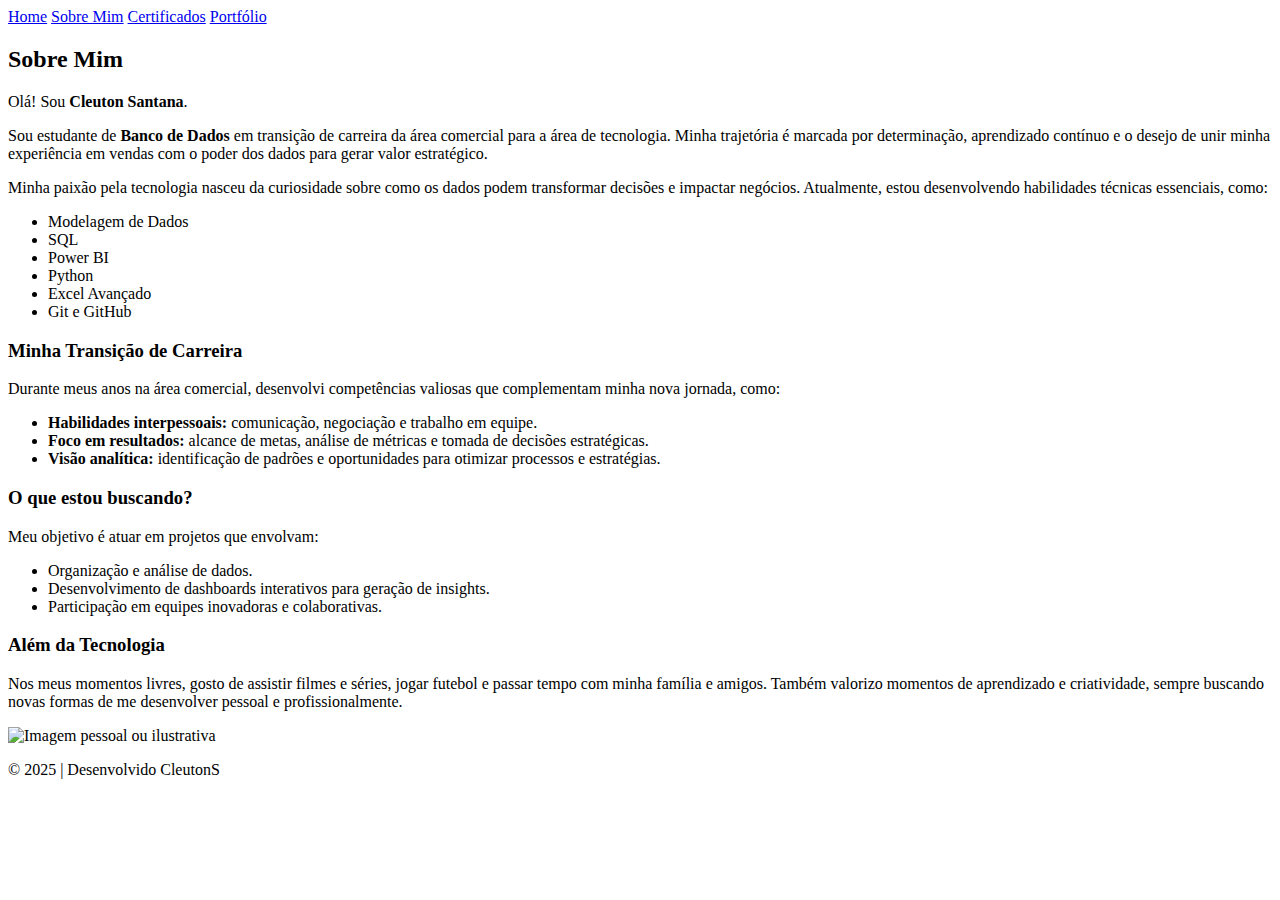
==== about.html @ 2e3b73cf "inclusão do portfolio" ====
<!DOCTYPE html>
<html lang="pt-br">
<head>
    <meta charset="UTF-8">
    <meta name="viewport" content="width=device-width, initial-scale=1.0">
    <title>Sobre Mim</title>
    <link rel="stylesheet" href="./style/style.css">
</head>
<body>
    <header class="cabecalho">
        <nav class="cabecalho__menu">
            <a href="index.html" class="cabecalho__menu__link">Home</a>
            <a href="about.html" class="cabecalho__menu__link">Sobre Mim</a>
            <a href="certificados.html" class="cabecalho__menu__link">Certificados</a>
            <a class="cabecalho__menu__link" href="portfolio.html">Portfólio</a>
        </nav>
    </header>

    <section class="apresentacao">
        <div class="apresentacao__conteudo">
            <h2 class="apresentacao__conteudo__titulo">Sobre Mim</h2>
            <p class="apresentacao__conteudo__texto">
                Olá! Sou <strong>Cleuton Santana</strong>.
            </p>
            <p class="apresentacao__conteudo__texto">
                Sou estudante de <strong>Banco de Dados</strong> em transição de carreira da área comercial para a área de tecnologia. Minha trajetória é marcada por determinação, aprendizado contínuo e o desejo de unir minha experiência em vendas com o poder dos dados para gerar valor estratégico.
            </p>
            <p class="apresentacao__conteudo__texto">
                Minha paixão pela tecnologia nasceu da curiosidade sobre como os dados podem transformar decisões e impactar negócios. Atualmente, estou desenvolvendo habilidades técnicas essenciais, como:
            </p>
            <ul class="apresentacao__conteudo__texto">
                <li>Modelagem de Dados</li>
                <li>SQL</li>
                <li>Power BI</li>
                <li>Python</li>
                <li>Excel Avançado</li>
                <li>Git e GitHub</li>
            </ul>
            <h3 class="subtitulo">Minha Transição de Carreira</h3>
            <p class="apresentacao__conteudo__texto">
                Durante meus anos na área comercial, desenvolvi competências valiosas que complementam minha nova jornada, como:
            </p>
            <ul class="apresentacao__conteudo__texto">
                <li><strong>Habilidades interpessoais:</strong> comunicação, negociação e trabalho em equipe.</li>
                <li><strong>Foco em resultados:</strong> alcance de metas, análise de métricas e tomada de decisões estratégicas.</li>
                <li><strong>Visão analítica:</strong> identificação de padrões e oportunidades para otimizar processos e estratégias.</li>
            </ul>
            <h3 class="subtitulo">O que estou buscando?</h3>
            <p class="apresentacao__conteudo__texto">
                Meu objetivo é atuar em projetos que envolvam:
            </p>
            <ul class="apresentacao__conteudo__texto">
                <li>Organização e análise de dados.</li>
                <li>Desenvolvimento de dashboards interativos para geração de insights.</li>
                <li>Participação em equipes inovadoras e colaborativas.</li>
            </ul>
            <h3 class="subtitulo">Além da Tecnologia</h3>
            <p class="apresentacao__conteudo__texto">
                Nos meus momentos livres, gosto de assistir filmes e séries, jogar futebol e passar tempo com minha família e amigos. Também valorizo momentos de aprendizado e criatividade, sempre buscando novas formas de me desenvolver pessoal e profissionalmente.
            </p>
        </div>
        <div class="apresentacao__imagem">
            <img src="./Assets/Cleuton.jpg"  alt="Imagem pessoal ou ilustrativa" style= "width: 100%">
        </div>
    </section>

    <!-- Rodapé -->
    <footer class="rodape">
        <p>© 2025 | Desenvolvido CleutonS</p>
    </footer>
</body>
</html>
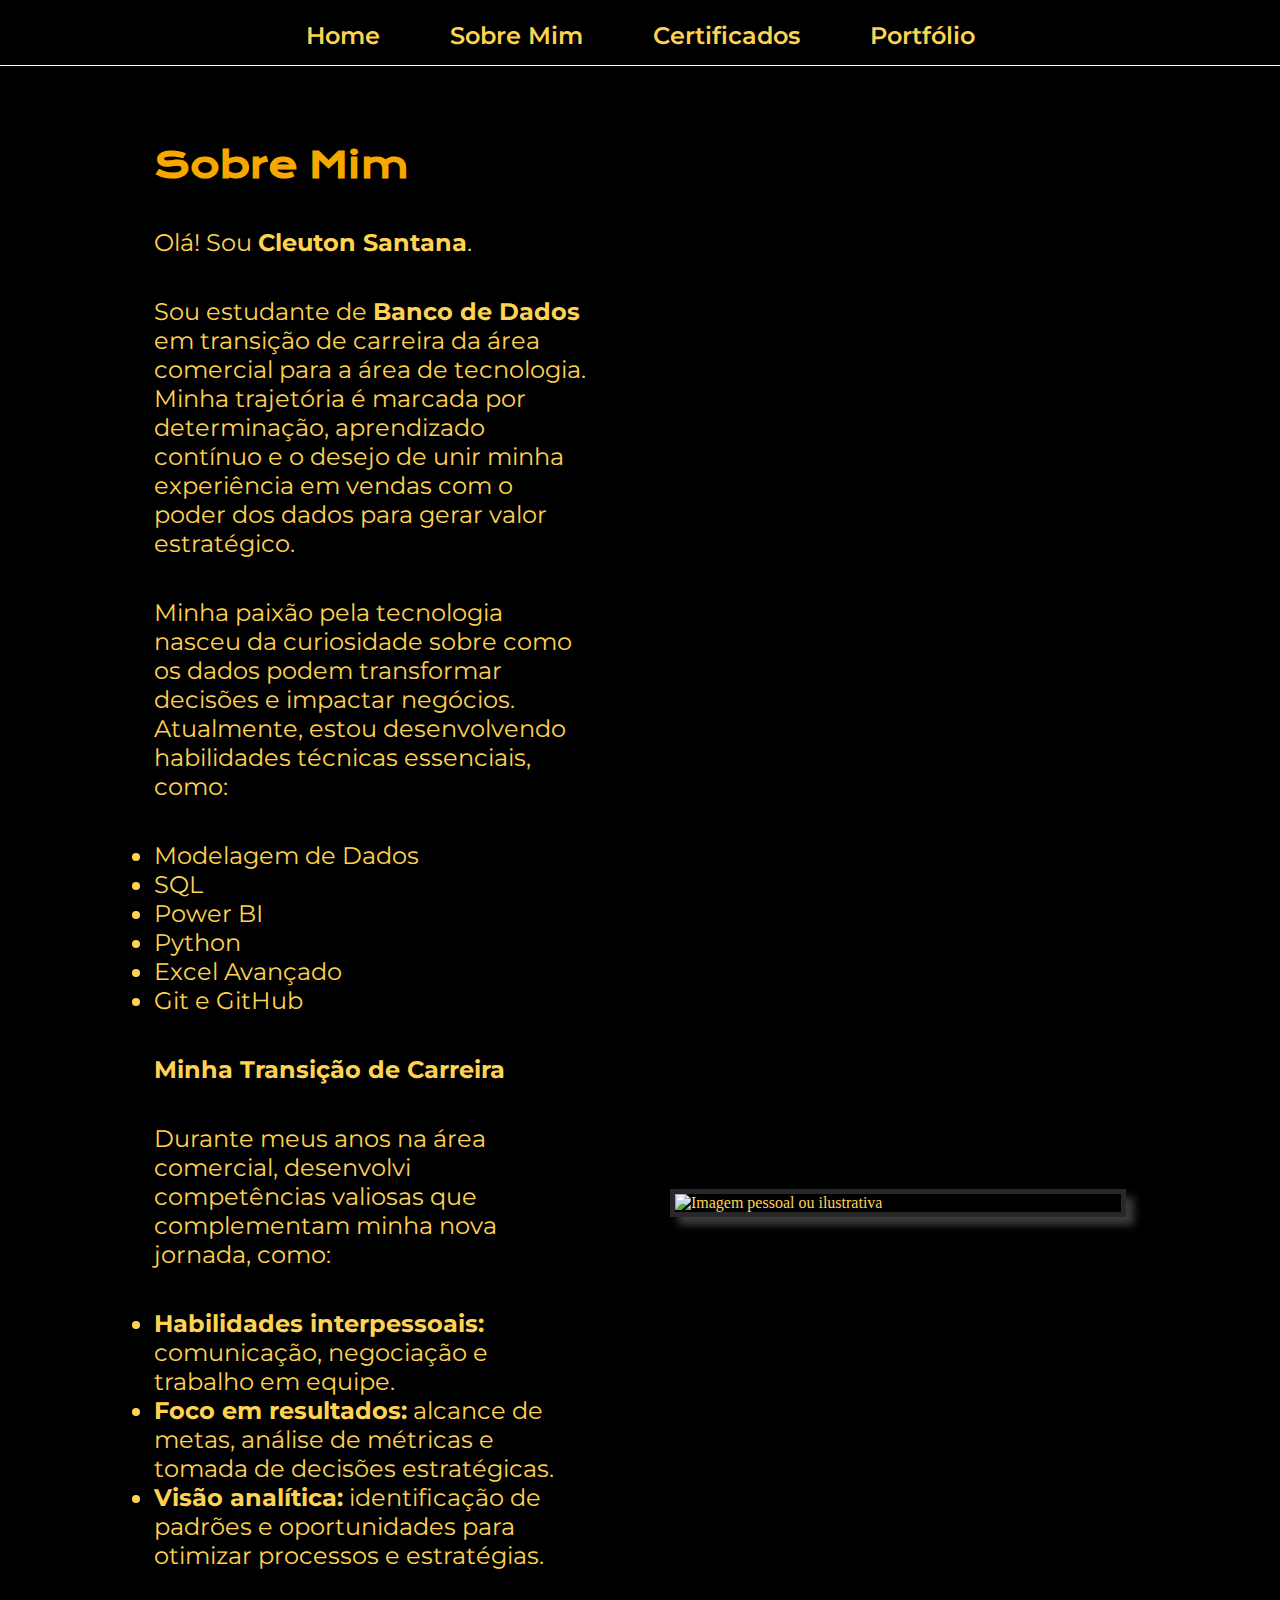
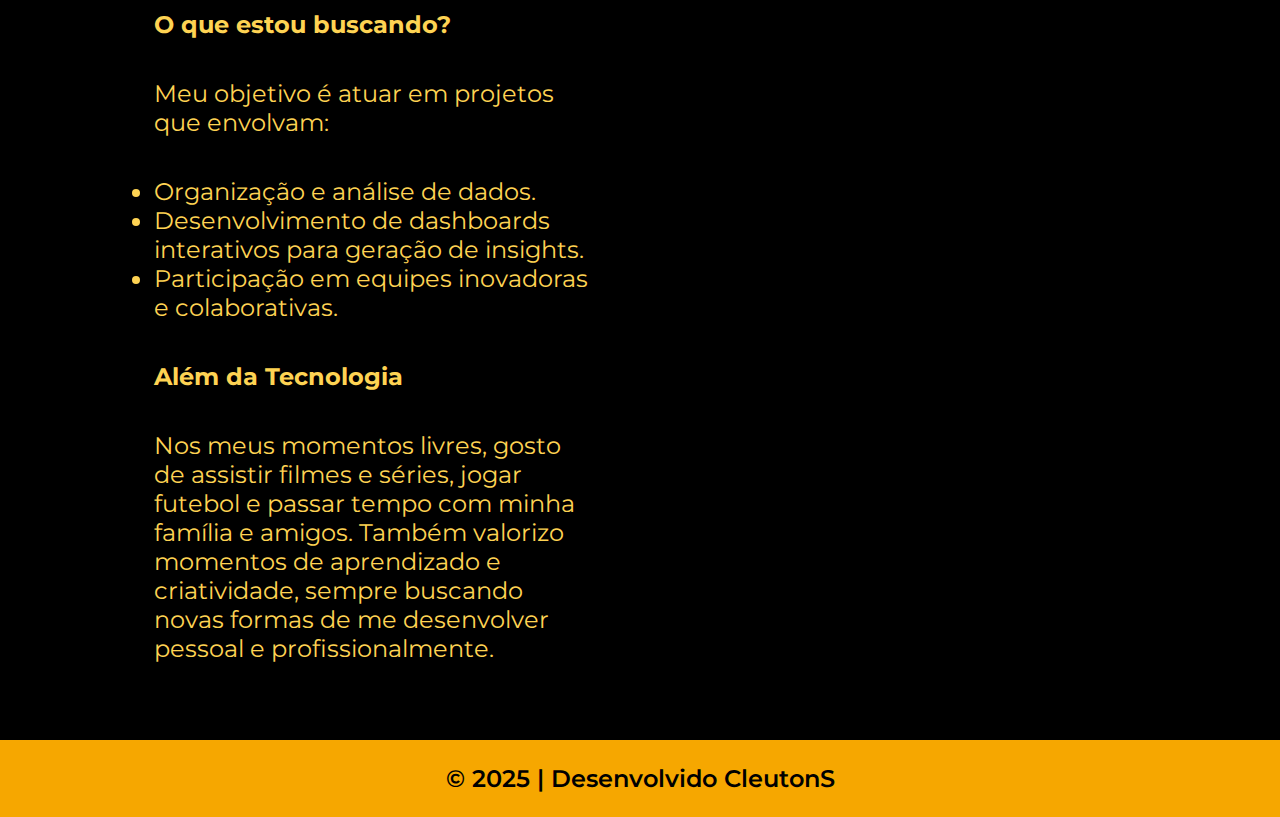
==== commit 788c386f: "Retirada do CSS da pasta" ====
--- a/about.html
+++ b/about.html
@@ -4,7 +4,7 @@
     <meta charset="UTF-8">
     <meta name="viewport" content="width=device-width, initial-scale=1.0">
     <title>Sobre Mim</title>
-    <link rel="stylesheet" href="./style/style.css">
+    <link rel="stylesheet" href="style.css">
 </head>
 <body>
     <header class="cabecalho">
--- a/style.css
+++ b/style.css
@@ -0,0 +1,316 @@
+@import url('https://fonts.googleapis.com/css2?family=Krona+One&family=Montserrat:ital,wght@0,100..900;1,100..900&display=swap');
+
+:root {
+    --cor-primaria: #000000;
+    --cor-secundaria: #f6a700;
+    --cor-terciaria: #fed353;
+    --cor-hover: #3c3c3c;
+}
+
+*{
+    margin: 0;
+    padding: 0;
+}
+
+body{
+    margin: 0;
+    padding: 0;
+    box-sizing: border-box;
+    background-color: var(--cor-primaria);
+    color: var(--cor-terciaria);
+}
+
+.cabecalho{
+    padding: 2% 0% 0% 0%;
+}
+
+.cabecalho__menu{
+    display: flex;
+    justify-content: center;
+    text-align: center;
+    gap: 70px;
+    border-bottom: 1px solid #fff;
+    padding-bottom: 15px;
+    margin-top: -5px;
+}
+
+.cabecalho__menu__link{
+    color: var(--cor-terciaria);
+    font-weight: 600;
+    font-family: "Montserrat", serif;
+    font-size: 1.5rem;
+    text-decoration: none;
+    text-align: center;
+}
+
+.apresentacao{
+    padding: 6% 12%;
+    display: flex;
+    align-items: center;
+    justify-content: space-between;
+    gap: 82px;
+}
+.apresentacao__conteudo{
+    width: 50%;
+    display: flex;
+    flex-direction: column;
+    gap: 40px;
+}
+
+.subtitulo{
+    color: var(--cor-terciaria);
+    font-size: 1.5rem;
+    font-family: "Montserrat", serif;
+}
+
+.apresentacao__conteudo__titulo{
+    color: var(--cor-secundaria);
+    font-size: 2.25rem;
+    font-family: "Krona One", serif;
+}
+
+.apresentacao__conteudo__texto{
+    font-size: 1.5rem;
+    font-family: "Montserrat", serif;
+}
+
+.apresentacao__links__subtitulo{
+    font-family: "Krona One", serif;
+    font-weight: 400;
+    font-size: 1.5rem;
+}
+
+.apresentacao__links{
+    display: flex;
+    align-items: center;
+    justify-content: space-between;
+    gap: 32px;
+}
+
+.apresentacao__links__navegacao{
+    display: flex;
+    justify-content: center;
+    gap: 16px;
+    border:3px solid var(--cor-secundaria);
+    width: 50%;
+    text-align: center;
+    border-radius: 8px;
+    font-size: 1.5rem;
+    padding: 21.5px 0;
+    text-decoration: none;
+    color: var(--cor-terciaria);
+    font-weight: 600;
+    font-family: "Montserrat", serif;
+}
+
+.apresentacao__links__link:hover{
+    background-color: var(--cor-hover);
+}
+
+.apresentacao__imagem{
+    width:500px;
+    border: 5px solid #282828;
+    box-shadow: 8px 8px 8px var(--cor-hover);
+}
+
+.rodape{
+    display: flex;
+    justify-content: center;
+    color: var(--cor-primaria);
+    background-color: var(--cor-secundaria);
+    padding: 24px;
+    font-weight: 600;
+    font-family: "Montserrat", serif;
+    font-size: 1.5rem;
+}
+
+.galeria__container__titulo{
+    padding: 5% 0% 0% 0%;
+    font-family: "Krona One", serif;
+    text-align: center;
+    font-weight: 400;
+    font-size: 1.5rem;
+    color: var(--cor-secundaria);
+}
+
+.galeria__container{
+    display: flex;
+    flex-wrap: wrap;
+    justify-content: space-evenly;
+    gap: 2vw;
+    padding: 0 1vw;
+}
+
+.caixa__imagens{
+    display: flex;
+    flex-direction: unset;
+    flex-wrap: wrap;
+    justify-content: space-evenly;
+    gap: 2vw;
+}
+
+.imagem__certificado{
+    margin: 0 0 30px;
+    width: 600px;
+    height: 350px;
+    border: 10px solid #fff;
+    box-shadow: 5px 5px 5px var(--cor-hover);
+}
+
+.imagem__certificado img{
+    width: 100%;
+    height: 100%;
+    object-fit: cover;
+}
+
+.portfolios {
+    padding: 20px;
+    max-width: 1200px;
+    margin: 0 auto;
+}
+
+.portfolios__titulo {
+    text-align: center;
+    font-size: 2rem;
+    font-weight: bold;
+    color: var(--cor-terciaria);
+    margin-bottom: 10px;
+}
+
+.portfolios__subtitulo {
+    text-align: center;
+    font-size: 1.5rem;
+    color: var(--cor-terciaria);
+    margin-bottom: 30px;
+}
+
+.portfolios__galeria {
+    display: flex;
+    flex-direction: column;
+    gap: 20px;
+}
+
+.portfolio__list {
+    display: flex;
+    flex-direction: column;
+    gap: 40px;
+    padding: 20px;
+}
+
+.portfolio__item {
+    display: flex;
+    align-items: center;
+    justify-content: space-between;
+    gap: 20px;
+    border: 2px solid var(--cor-secundaria);
+    border-radius: 8px;
+    padding: 20px;
+    box-shadow: 5px 5px 15px rgba(0, 0, 0, 0.3);
+    transition: transform 0.3s ease, box-shadow 0.3s ease;
+}
+
+.portfolio__item:hover {
+    transform: scale(1.02);
+    box-shadow: 5px 5px 20px rgba(0, 0, 0, 0.5);
+}
+
+.portfolio__descricao {
+    flex: 1;
+    display: flex;
+    flex-direction: column;
+    gap: 10px;
+}
+
+.portfolio__descricao h2 {
+    font-size: 1.5rem;
+    font-weight: bold;
+    color: var(--cor-terciaria);
+    margin-bottom: 10px;
+}
+
+.portfolio__descricao ul {
+    list-style-type: disc;
+    padding-left: 20px;
+}
+
+.portfolio__descricao ul li {
+    font-size: 1rem;
+    line-height: 1.5;
+    color: var(--cor-terciaria);
+}
+
+.portfolio__descricao__alerta {
+    font-size: 1rem;
+    font-weight: bold;
+    color: var(--cor-terciaria);
+}
+
+.portfolio__imagem {
+    width: 700px;
+    height: 400px;
+    object-fit: cover;
+    border: 3px solid var(--cor-secundaria);
+    border-radius: 8px;
+    transition: transform 0.3s ease;
+}
+
+.portfolio__imagem:hover {
+    transform: scale(1.05);
+}
+
+@media(max-width: 1200px){
+
+.cabecalho{
+    width: auto;
+    padding: 5%;
+}
+
+.cabecalho__menu{
+    display: flex;
+    justify-content: center;
+    text-align: center;
+    gap: auto;
+    justify-content: center;
+    
+}
+
+.cabecalho__menu__link{
+    font-size: 1rem;
+}
+
+.apresentacao{
+    flex-direction: column-reverse;
+    padding: 6%;
+}
+
+.apresentacao__conteudo{
+    width: auto;
+}
+
+.apresentacao__links__navegacao{
+    gap: 8px;
+    border:3px solid var(--cor-secundaria);
+    width: 50%;
+    border-radius: 8px;
+    font-size: 1rem;
+    padding: 10px 8px; 
+}
+
+.imagem__certificado{
+    width: 400px;
+    height: 200px;
+}
+
+.portfolio__item {
+    flex-direction: column;
+    align-items: center;
+    text-align: center;
+}
+
+.portfolio__imagem {
+    width: 100%;
+    height: auto;
+}
+
+
+}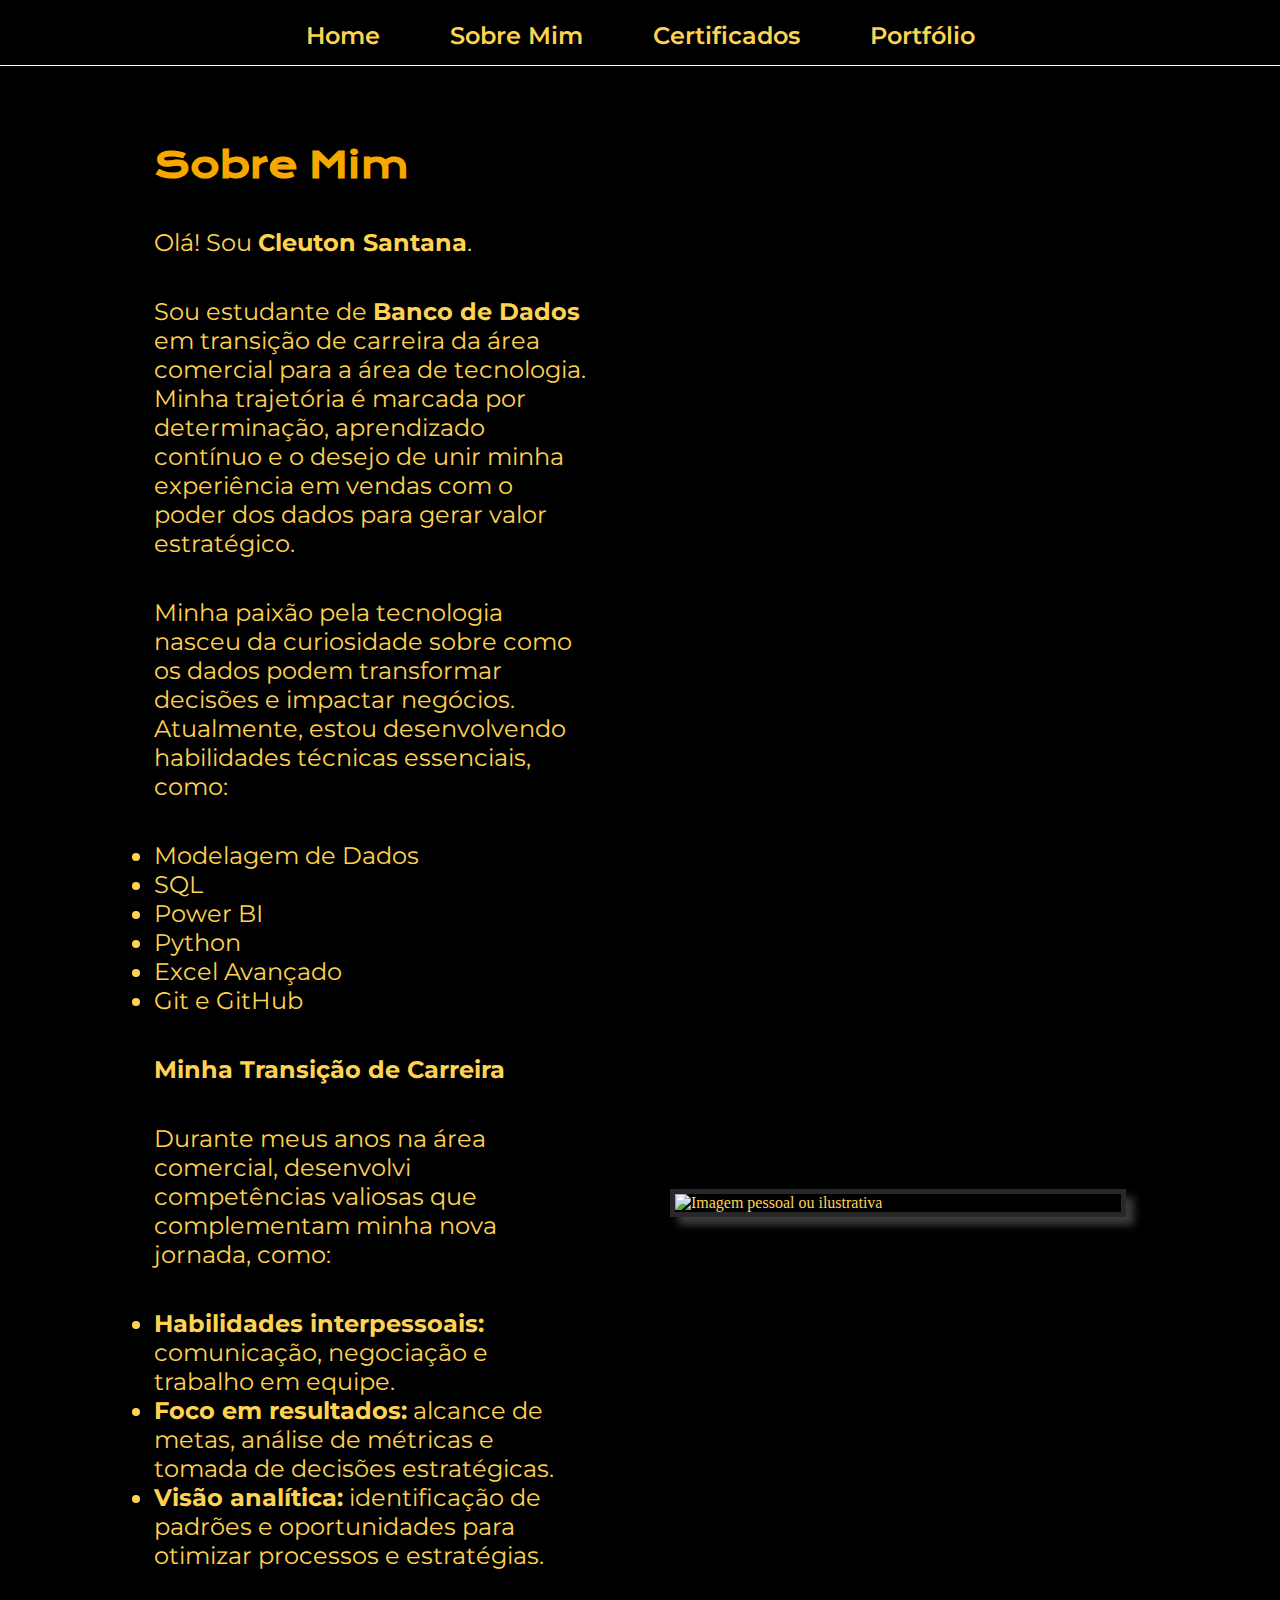
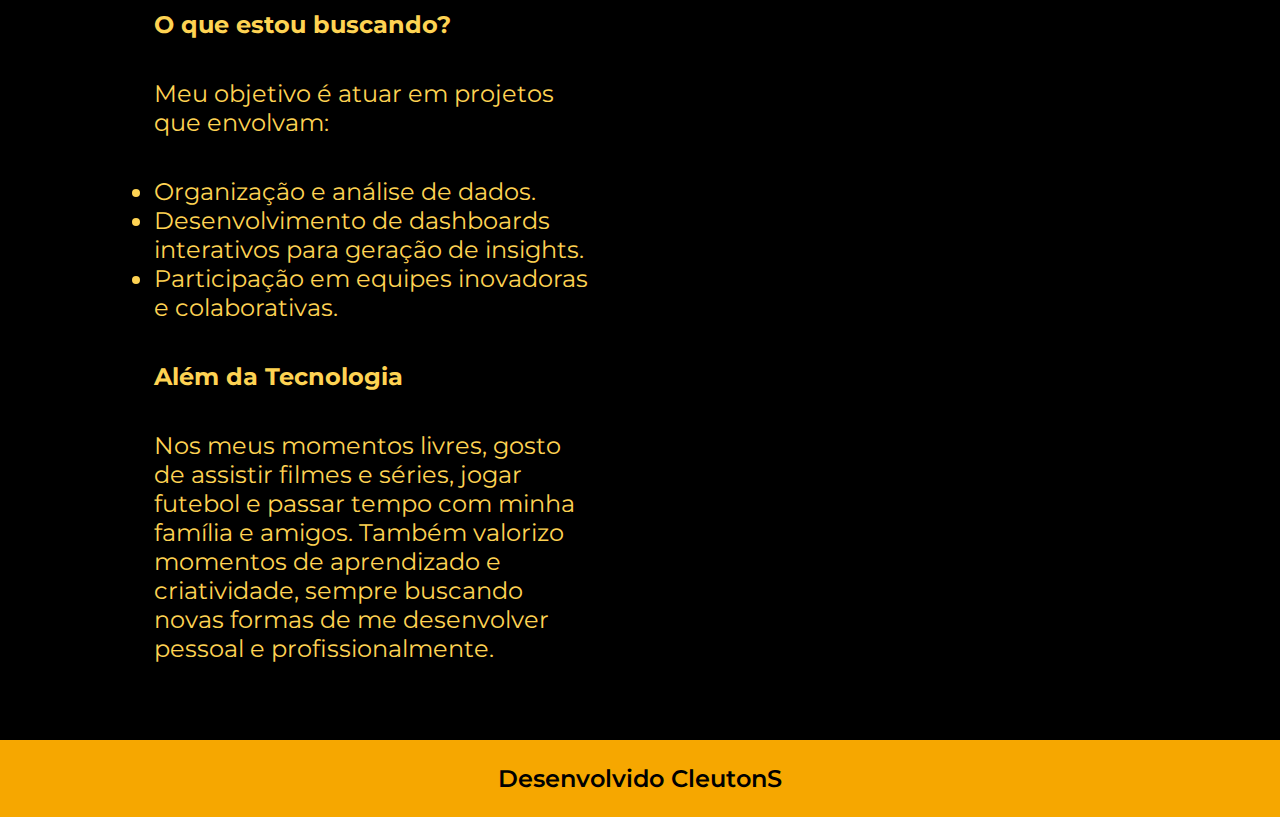
==== commit d13f3c53: "ajuste no rodape" ====
--- a/about.html
+++ b/about.html
@@ -66,7 +66,7 @@
 
     <!-- Rodapé -->
     <footer class="rodape">
-        <p>© 2025 | Desenvolvido CleutonS</p>
+        <p>Desenvolvido CleutonS</p>
     </footer>
 </body>
 </html>
